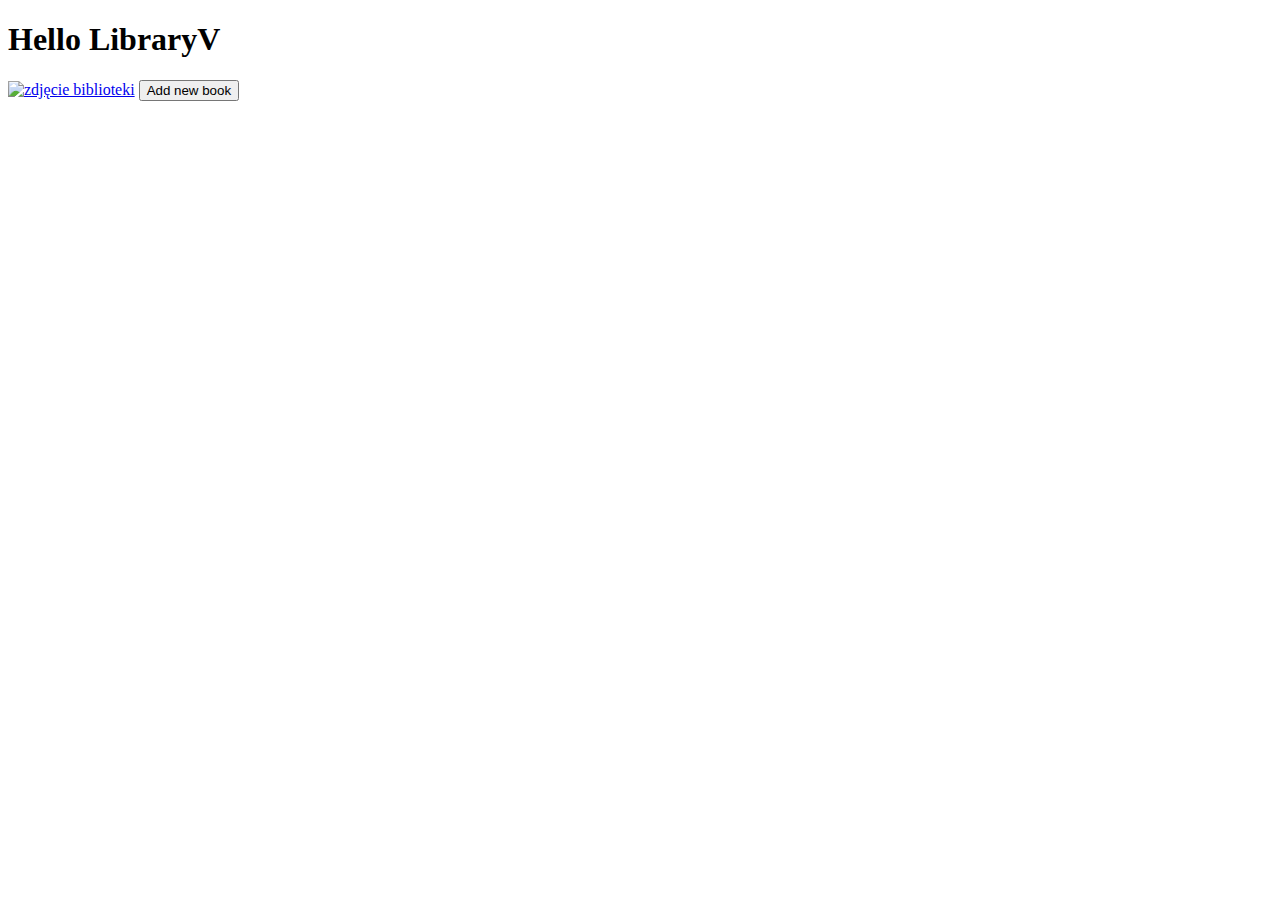
==== src/main/resources/templates/index.html @ a927cf8e "BookControler setcommentpost method remodeled" ====
<!DOCTYPE html>
<html lang="pl">
<head>
    <meta charset="UTF-8">
    <title>LibraryV</title>
    <link rel = "stylesheet" href = "/styles.css">
</head>
<header>
    <h1>Hello LibraryV</h1>
    <a href ="/books"><img src = "/library1.jpg" alt = "zdjęcie biblioteki" ></a>
    <a href = "/addbook"><button type = "submit">Add new book</button></a>
</header>
<body>
</body>
</html>
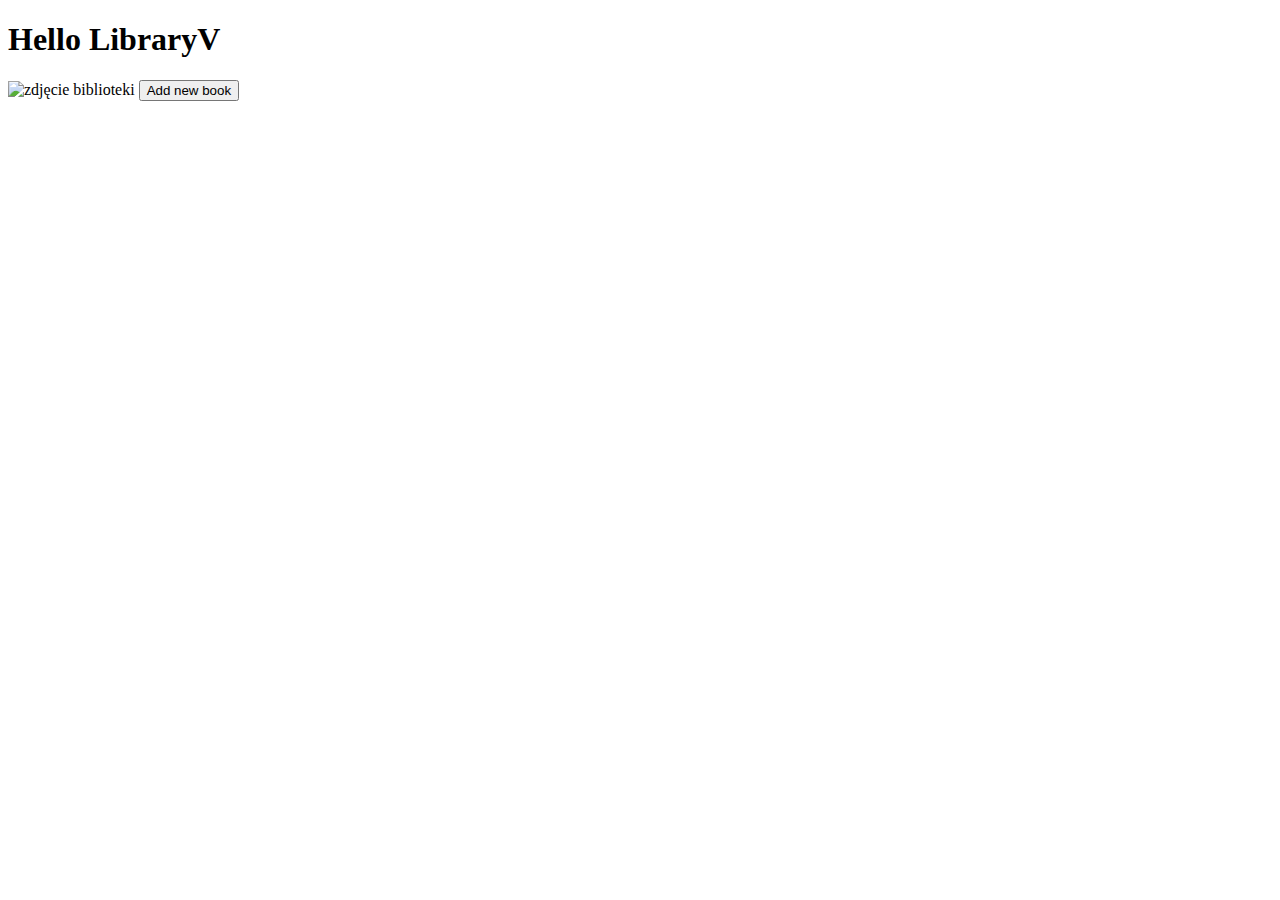
==== commit e051e40c: "added suport for relative adressess" ====
--- a/src/main/resources/templates/index.html
+++ b/src/main/resources/templates/index.html
@@ -1,14 +1,14 @@
 <!DOCTYPE html>
-<html lang="pl">
+<html lang="pl" xmlns:th="http://www.thymeleaf.org">
 <head>
     <meta charset="UTF-8">
     <title>LibraryV</title>
-    <link rel = "stylesheet" href = "/styles.css">
+    <link rel = "stylesheet" th:href = "@{/styles.css}">
 </head>
 <header>
     <h1>Hello LibraryV</h1>
-    <a href ="/books"><img src = "/library1.jpg" alt = "zdjęcie biblioteki" ></a>
-    <a href = "/addbook"><button type = "submit">Add new book</button></a>
+    <a th:href = "@{/books}"><img th:src = "@{/library1.jpg}" alt = "zdjęcie biblioteki" ></a>
+    <a th:href = "@{/addbook}"><button type = "submit">Add new book</button></a>
 </header>
 <body>
 </body>
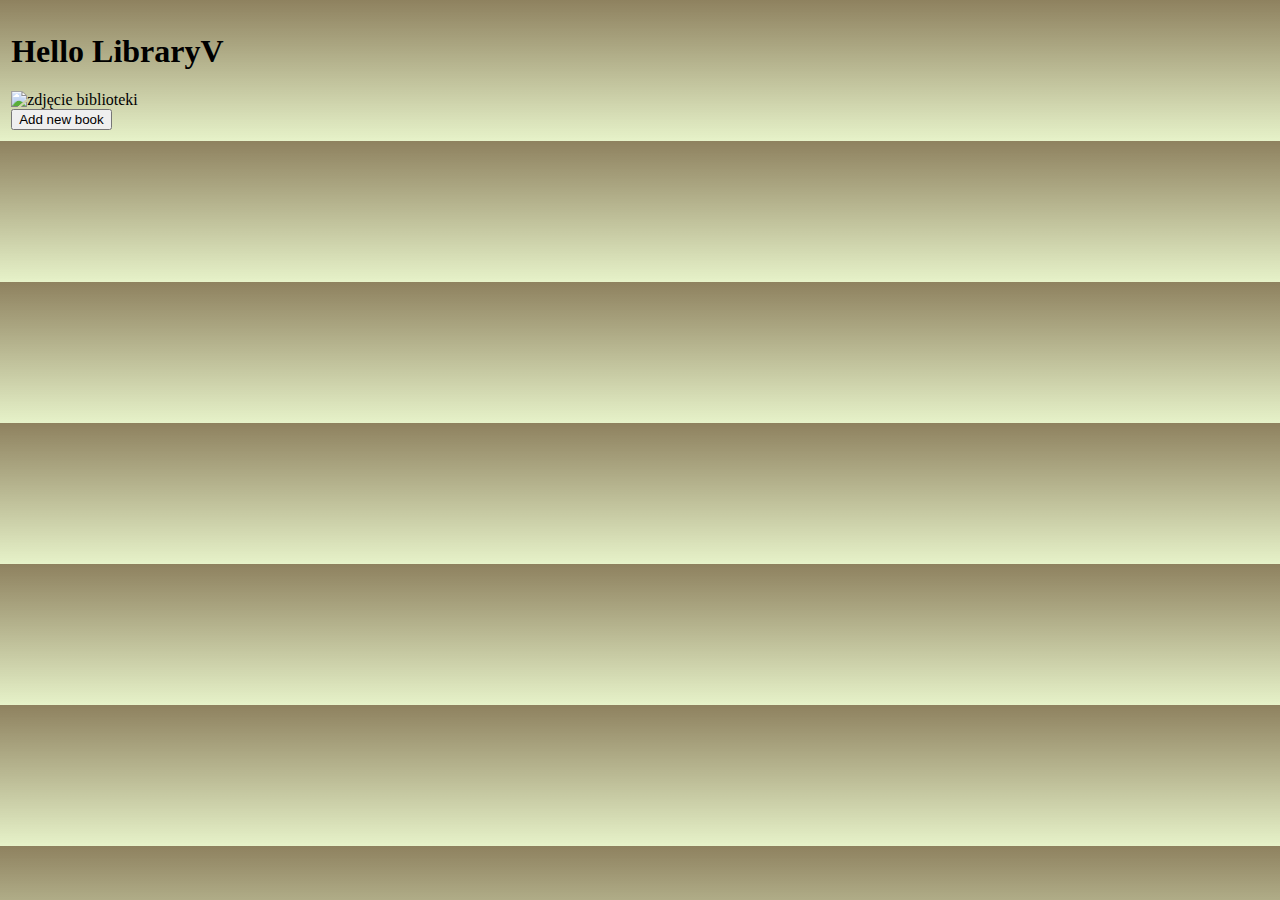
==== commit d0969c40: "added natural templates" ====
--- a/src/main/resources/templates/index.html
+++ b/src/main/resources/templates/index.html
@@ -3,11 +3,11 @@
 <head>
     <meta charset="UTF-8">
     <title>LibraryV</title>
-    <link rel = "stylesheet" th:href = "@{/styles.css}">
+    <link rel = "stylesheet" th:href = "@{/styles.css}" href="../static/styles.css">
 </head>
 <header>
     <h1>Hello LibraryV</h1>
-    <a th:href = "@{/books}"><img th:src = "@{/library1.jpg}" alt = "zdjęcie biblioteki" ></a>
+    <a th:href = "@{/books}"><img th:src = "@{/library1.jpg}" src="../static/library1.jpg" alt = "zdjęcie biblioteki" ></a>
     <a th:href = "@{/addbook}"><button type = "submit">Add new book</button></a>
 </header>
 <body>
--- a/src/main/resources/static/styles.css
+++ b/src/main/resources/static/styles.css
@@ -0,0 +1,136 @@
+body {
+    background: linear-gradient(rgba(114, 98, 55, 0.8), rgba(205, 229, 145, 0.49));
+    padding: 0.2rem;
+}
+
+.bookpage_opinion_form {
+    font-size: small;
+}
+
+.bookpage_book_details {
+    font-family: "Comic Sans MS", emoji;
+    box-sizing: border-box;
+}
+
+.bookpage_book_details > h3 {
+    color: #0b4080;
+    margin-left: 25px;
+    height: 2px;
+}
+
+.bookpage_book_details > h2 {
+    color: #193659;
+    margin-left: 15px;
+    height: 8px;
+}
+.commentary_field {
+}
+.commentary_field > p, pre {
+    margin-bottom: 0;
+}
+.commentary_field > pre {
+    word-wrap: break-word;
+    width: 200px
+}
+.commentary_date {
+    font-family: "Franklin Gothic Medium";
+    color: gray;
+    font-size: 10px;
+    text-align: right;
+    margin-right: 10px;
+    height: 2px;
+}
+
+.set_comment {
+    margin-top: 50px;
+    margin-bottom: 10px;
+}
+
+.set_comment > form {
+    margin-bottom: 2px;
+}
+
+.set_comment > textarea {
+    display: block;
+    max-width: 200px;
+    max-height: 50px;
+}
+.button-53 {
+    <!-- coppied from https://getcssscan.com/css-buttons-examples -->
+    background-color: #d7d59a;
+    border: 0 solid #E5E7EB;
+    box-sizing: border-box;
+    color: #000000;
+    display: flex;
+    font-family: ui-sans-serif, system-ui, -apple-system, system-ui, "Segoe UI", Roboto, "Helvetica Neue", Arial, "Noto Sans", sans-serif, "Apple Color Emoji", "Segoe UI Emoji", "Segoe UI Symbol", "Noto Color Emoji";
+    font-size: 1rem;
+    font-weight: 700;
+    justify-content: center;
+    line-height: 1rem;
+    padding: .75rem 1.65rem;
+    position: relative;
+    text-align: center;
+    text-decoration: none #000000 solid;
+    text-decoration-thickness: auto;
+    width: 50%;
+    max-width: 60px;
+    position: relative;
+    cursor: pointer;
+    transform: rotate(-2deg);
+    user-select: none;
+    -webkit-user-select: none;
+    touch-action: manipulation;
+}
+.button-53:focus {
+    outline: 0;
+}
+.button-53:after {
+    content: '';
+    position: absolute;
+    border: 1px solid #000000;
+    bottom: 4px;
+    left: 4px;
+    width: calc(100% - 1px);
+    height: calc(100% - 1px);
+}
+.button-53:hover:after {
+    bottom: 2px;
+    left: 2px;
+}
+
+@media (min-width: 80px) {
+    .button-53 {
+        padding: .75rem 3rem;
+        font-size: 1.25rem;
+    }
+}
+
+.addbook_form > input {
+    display: block;
+    max-width: 200px;
+}
+
+img {
+    max-width: 100%;
+}
+
+table {
+    width: 100%;
+    margin: auto;
+    max-width: 600px;
+}
+
+table, th, td, tr {
+    border: 1px solid black;
+    border-collapse: collapse;
+}
+
+.booklist {
+    text-align: center;
+    color: black;
+    background-color: white;
+}
+
+div > label, button {
+    display: block;
+}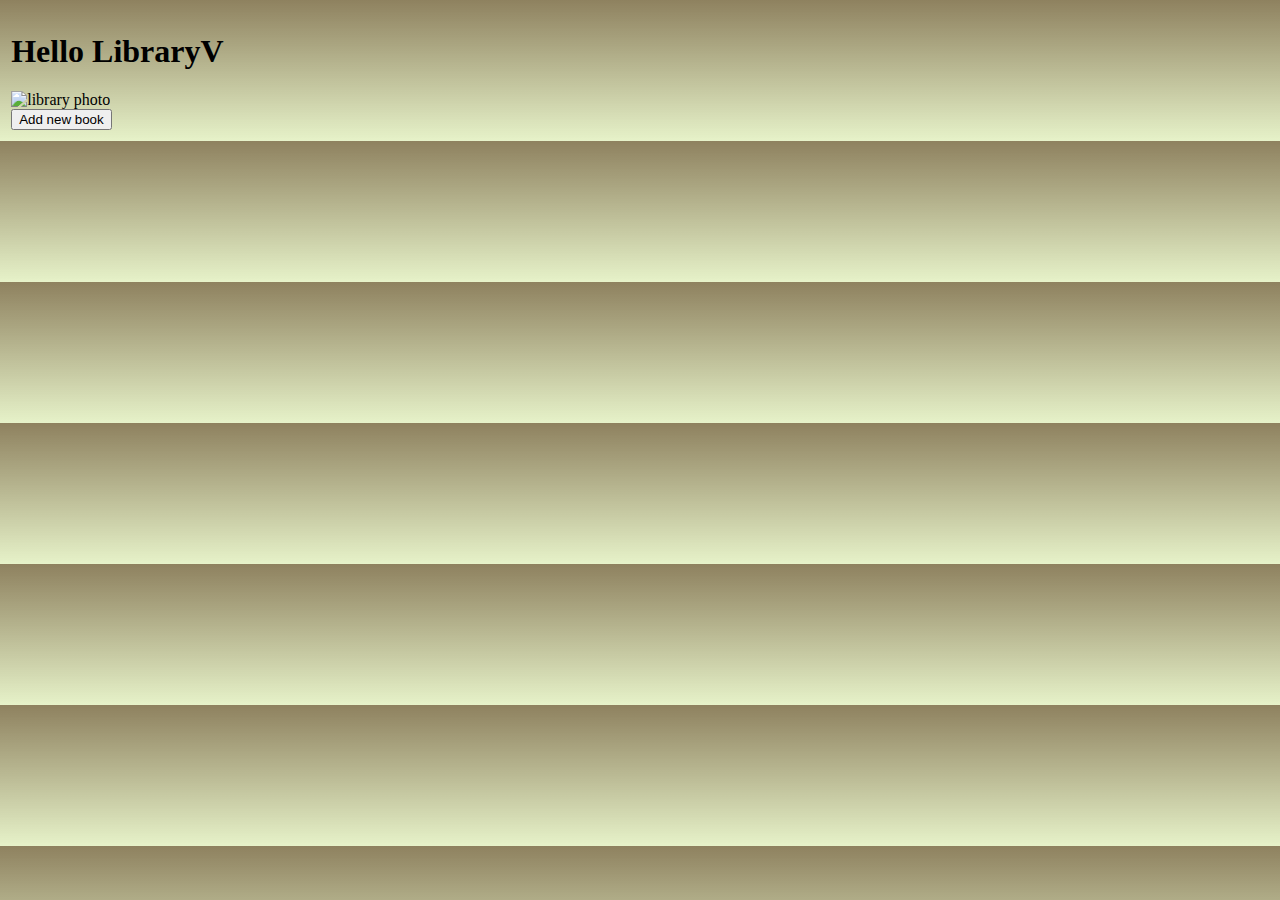
==== commit 2fc8877a: "added visit counter functionality using sesion support, added simple header" ====
--- a/src/main/resources/templates/index.html
+++ b/src/main/resources/templates/index.html
@@ -5,11 +5,17 @@
     <title>LibraryV</title>
     <link rel = "stylesheet" th:href = "@{/styles.css}" href="../static/styles.css">
 </head>
-<header>
+<header th:insert="~{fragments :: common-header}">
     <h1>Hello LibraryV</h1>
-    <a th:href = "@{/books}"><img th:src = "@{/library1.jpg}" src="../static/library1.jpg" alt = "zdjęcie biblioteki" ></a>
-    <a th:href = "@{/addbook}"><button type = "submit">Add new book</button></a>
+    <h2 th:text="|It's your ${@visitCounter.visitCount} visit here|"> </h2>
 </header>
 <body>
+<a th:href = "@{/books}">
+    <img class="library_img" th:src = "@{/library1.jpg}"
+         src="../static/library1.jpg" alt = "library photo">
+</a>
+<a th:href = "@{/addbook}">
+    <button type = "submit">Add new book</button>
+</a>
 </body>
 </html>--- a/src/main/resources/static/styles.css
+++ b/src/main/resources/static/styles.css
@@ -2,16 +2,23 @@
     background: linear-gradient(rgba(114, 98, 55, 0.8), rgba(205, 229, 145, 0.49));
     padding: 0.2rem;
 }
-
+.main_header {
+    max-height: 20px;
+    display: inline;
+}
+.logo_img {
+    height: auto;
+    width: auto;
+    max-width: 50px;
+    max-height: 50px;
+}
 .bookpage_opinion_form {
     font-size: small;
 }
-
 .bookpage_book_details {
     font-family: "Comic Sans MS", emoji;
     box-sizing: border-box;
 }
-
 .bookpage_book_details > h3 {
     color: #0b4080;
     margin-left: 25px;
@@ -109,7 +116,10 @@
     display: block;
     max-width: 200px;
 }
-
+.library_img {
+    max-width: 300px;
+    max-height: 300px;
+}
 img {
     max-width: 100%;
 }
@@ -125,12 +135,23 @@
     border-collapse: collapse;
 }
 
-.booklist {
+.odd-row {
+    background-color: #8da17c;
+}
+
+.booklist .available .notavailable {
     text-align: center;
-    color: black;
     background-color: white;
 }
-
+.booklist {
+    color: black;
+}
+.available {
+    color: #057005;
+}
+.notavailable {
+    color: #5b1f1f;
+}
 div > label, button {
     display: block;
 }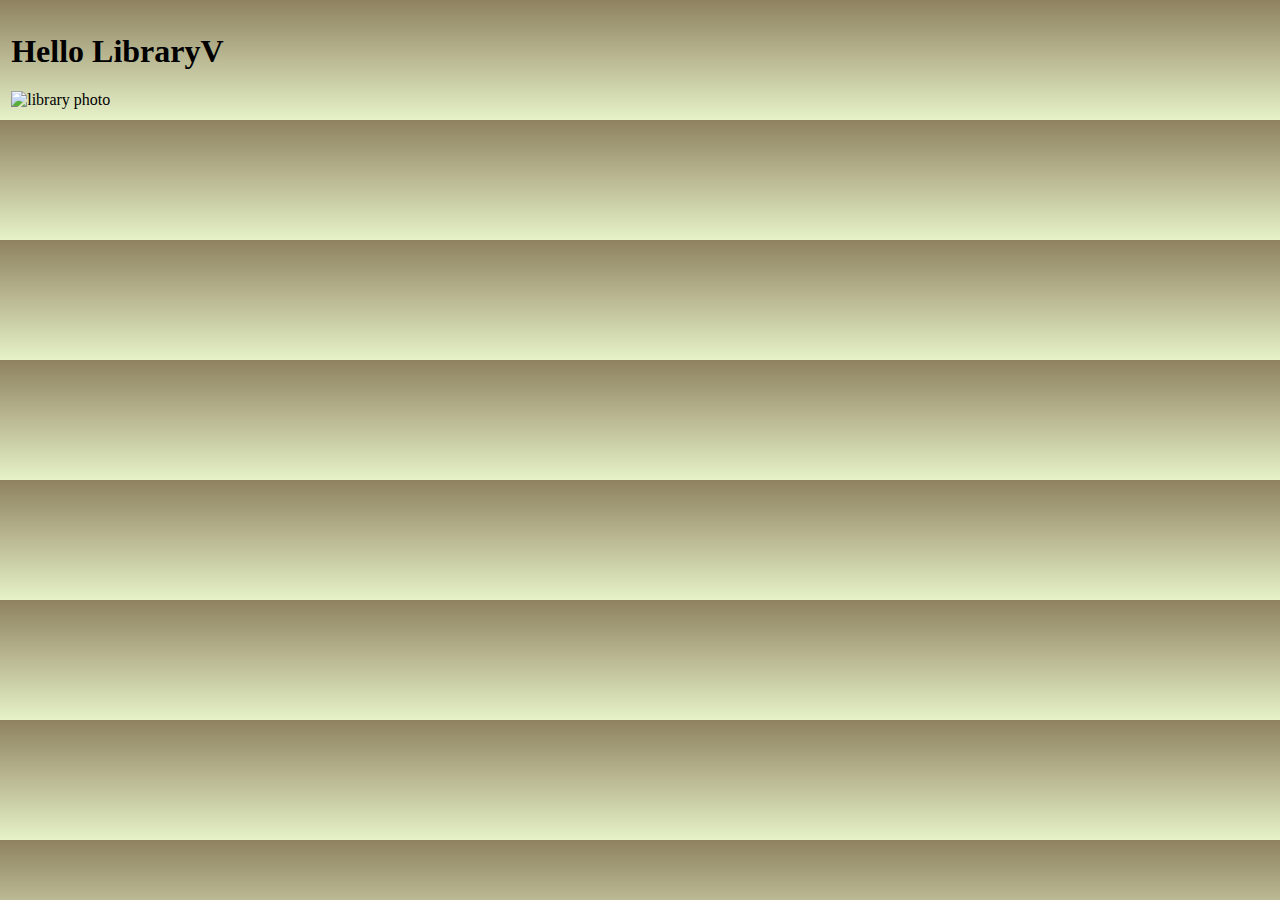
==== commit fd6e0de5: "added API functionality for books and users" ====
--- a/src/main/resources/templates/index.html
+++ b/src/main/resources/templates/index.html
@@ -11,11 +11,8 @@
 </header>
 <body>
 <a th:href = "@{/books}">
-    <img class="library_img" th:src = "@{/library1.jpg}"
+    <img id="library_img" th:src = "@{/library1.jpg}"
          src="../static/library1.jpg" alt = "library photo">
-</a>
-<a th:href = "@{/addbook}">
-    <button type = "submit">Add new book</button>
 </a>
 </body>
 </html>--- a/src/main/resources/static/styles.css
+++ b/src/main/resources/static/styles.css
@@ -3,8 +3,19 @@
     padding: 0.2rem;
 }
 .main_header {
-    max-height: 20px;
+    max-height: 10px;
     display: inline;
+}
+#header_outer_div {
+    width: 100%;
+    text-align: -webkit-left;
+}
+.header_inner_div {
+    display: inline-block;
+    vertical-align: middle;
+}
+.header_button {
+    background: linear-gradient(rgba(114, 98, 55, 0.8), rgba(205, 229, 145, 0.49));
 }
 .logo_img {
     height: auto;
@@ -116,7 +127,7 @@
     display: block;
     max-width: 200px;
 }
-.library_img {
+#library_img {
     max-width: 300px;
     max-height: 300px;
 }
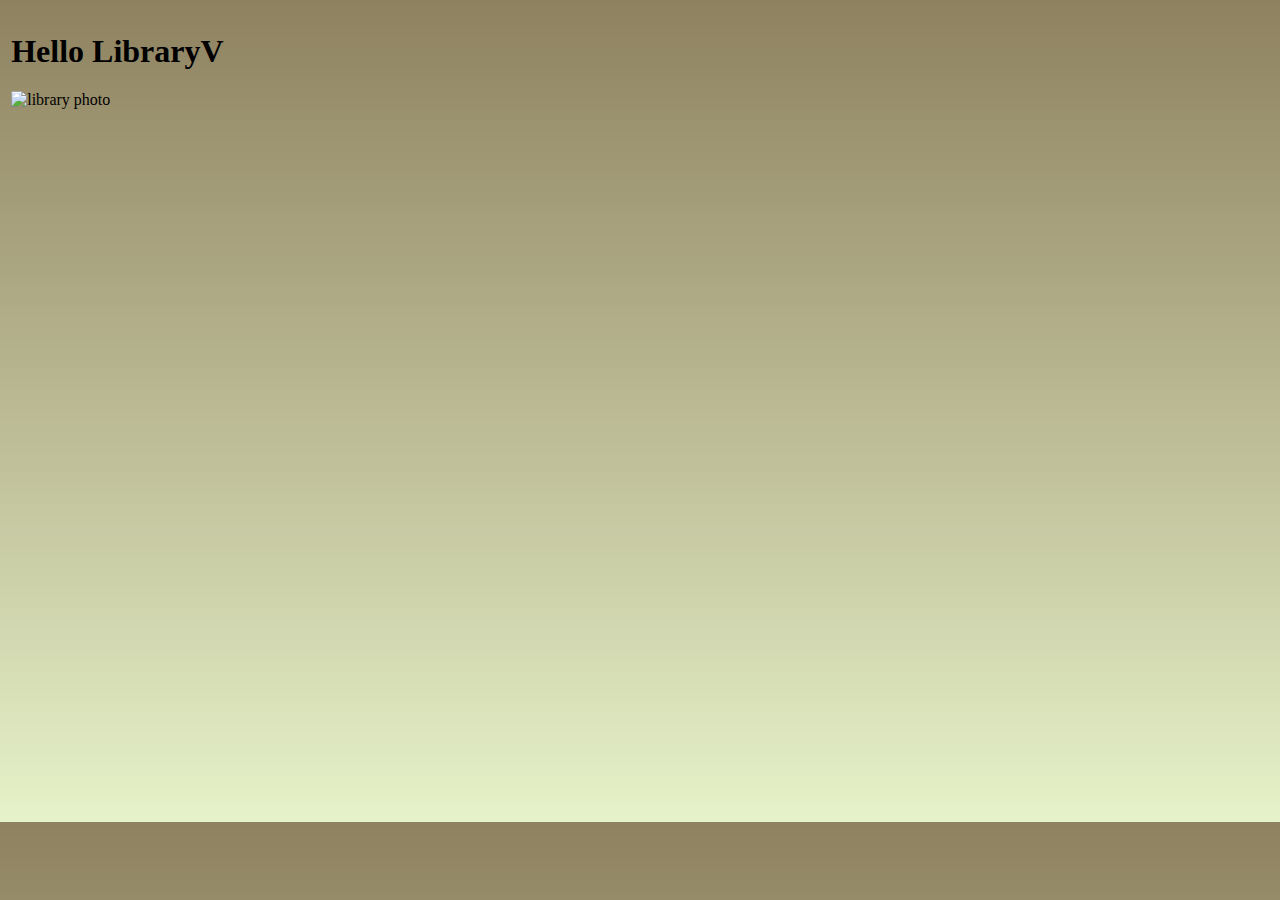
==== commit ec6dcb7b: "added registration and user's database(Spring Security), changes in html views" ====
--- a/src/main/resources/templates/index.html
+++ b/src/main/resources/templates/index.html
@@ -3,16 +3,16 @@
 <head>
     <meta charset="UTF-8">
     <title>LibraryV</title>
-    <link rel = "stylesheet" th:href = "@{/styles.css}" href="../static/styles.css">
+    <link rel = "stylesheet" th:href = "@{/styles/styles.css}" href="../static/styles/styles.css">
 </head>
 <header th:insert="~{fragments :: common-header}">
     <h1>Hello LibraryV</h1>
-    <h2 th:text="|It's your ${@visitCounter.visitCount} visit here|"> </h2>
 </header>
-<body>
+<body class="index_body">
+<h2 th:text="|Hello ${#authentication.name}. It's your ${@visitCounter.visitCount} visit here|"> </h2>
 <a th:href = "@{/books}">
-    <img id="library_img" th:src = "@{/library1.jpg}"
-         src="../static/library1.jpg" alt = "library photo">
+    <img id="library_img" th:src = "@{/pictures/library1.jpg}"
+         src="../static/pictures/library1.jpg" alt = "library photo">
 </a>
 </body>
 </html>--- a/src/main/resources/static/styles/styles.css
+++ b/src/main/resources/static/styles/styles.css
@@ -0,0 +1,158 @@
+@import "headerStyles.css";
+@import "securityStyles.css";
+html {
+    background: linear-gradient(rgba(114, 98, 55, 0.8), rgba(205, 229, 145, 0.49));
+    height: fit-content;
+}
+.index_body,
+.booklist_body,
+.bookpage_body {
+    height: 800px;
+}
+body {
+    padding: 0.2rem;
+    height: max-content;
+}
+.bookpage_opinion_form {
+    font-size: small;
+}
+.bookpage_book_details {
+    font-family: "Comic Sans MS", emoji;
+    box-sizing: border-box;
+}
+.bookpage_book_details > h3 {
+    color: #0b4080;
+    margin-left: 25px;
+    height: 2px;
+}
+
+.bookpage_book_details > h2 {
+    color: #193659;
+    margin-left: 15px;
+    height: 8px;
+}
+.commentary_field {
+}
+.commentary_field > p, pre {
+    margin-bottom: 0;
+}
+.commentary_field > pre {
+    word-wrap: break-word;
+    width: 200px
+}
+.commentary_date {
+    font-family: "Franklin Gothic Medium";
+    color: gray;
+    font-size: 10px;
+    text-align: right;
+    margin-right: 10px;
+    height: 2px;
+}
+
+.set_comment {
+    margin-top: 50px;
+    margin-bottom: 10px;
+}
+
+.set_comment > form {
+    margin-bottom: 2px;
+}
+
+.set_comment > textarea {
+    display: block;
+    max-width: 200px;
+    max-height: 50px;
+}
+.button-53 {
+    <!-- coppied from https://getcssscan.com/css-buttons-examples -->
+    background-color: #d7d59a;
+    border: 0 solid #E5E7EB;
+    box-sizing: border-box;
+    color: #000000;
+    display: flex;
+    font-family: ui-sans-serif, system-ui, -apple-system, system-ui, "Segoe UI", Roboto, "Helvetica Neue", Arial, "Noto Sans", sans-serif, "Apple Color Emoji", "Segoe UI Emoji", "Segoe UI Symbol", "Noto Color Emoji";
+    font-size: 1rem;
+    font-weight: 700;
+    justify-content: center;
+    line-height: 1rem;
+    padding: .75rem 1.65rem;
+    position: relative;
+    text-align: center;
+    text-decoration: none #000000 solid;
+    text-decoration-thickness: auto;
+    width: 50%;
+    max-width: 60px;
+    position: relative;
+    cursor: pointer;
+    transform: rotate(-2deg);
+    user-select: none;
+    -webkit-user-select: none;
+    touch-action: manipulation;
+}
+.button-53:focus {
+    outline: 0;
+}
+.button-53:after {
+    content: '';
+    position: absolute;
+    border: 1px solid #000000;
+    bottom: 4px;
+    left: 4px;
+    width: calc(100% - 1px);
+    height: calc(100% - 1px);
+}
+.button-53:hover:after {
+    bottom: 2px;
+    left: 2px;
+}
+
+@media (min-width: 80px) {
+    .button-53 {
+        padding: .75rem 3rem;
+        font-size: 1.25rem;
+    }
+}
+
+.addbook_form > input {
+    display: block;
+    max-width: 200px;
+}
+#library_img {
+    max-width: 300px;
+    max-height: 300px;
+}
+img {
+    max-width: 100%;
+}
+
+table {
+    width: 100%;
+    margin: auto;
+    max-width: 600px;
+}
+
+table, th, td, tr {
+    border: 1px solid black;
+    border-collapse: collapse;
+}
+
+.odd-row {
+    background-color: #8da17c;
+}
+
+.booklist .available .notavailable {
+    text-align: center;
+    background-color: white;
+}
+.booklist {
+    color: black;
+}
+.available {
+    color: #057005;
+}
+.notavailable {
+    color: #5b1f1f;
+}
+div > label, button {
+    display: block;
+}